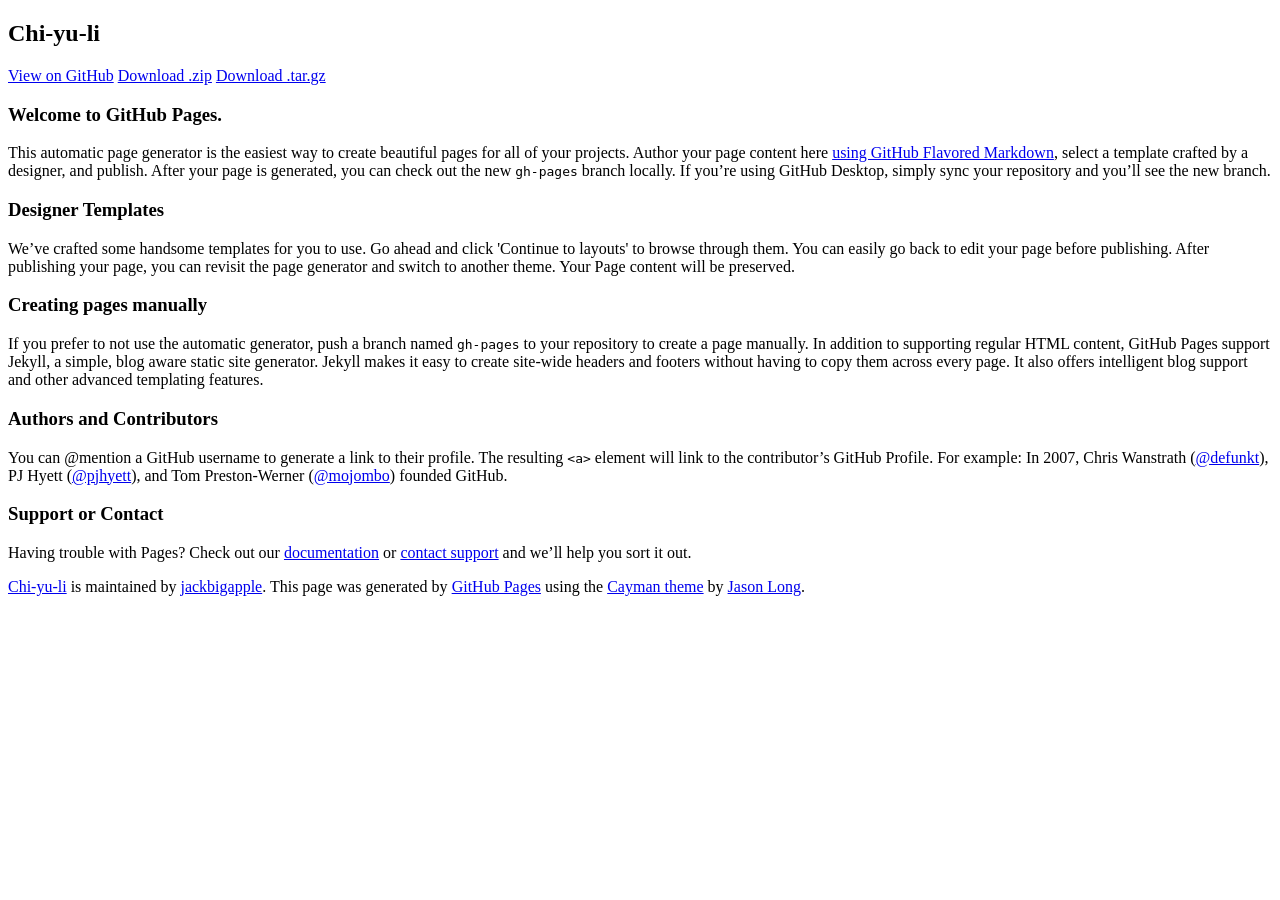
==== index.html @ 270f7d9b "Create gh-pages branch via GitHub" ====
<!DOCTYPE html>
<html lang="en-us">
  <head>
    <meta charset="UTF-8">
    <title>Chi-yu-li by jackbigapple</title>
    <meta name="viewport" content="width=device-width, initial-scale=1">
    <link rel="stylesheet" type="text/css" href="stylesheets/normalize.css" media="screen">
    <link href='https://fonts.googleapis.com/css?family=Open+Sans:400,700' rel='stylesheet' type='text/css'>
    <link rel="stylesheet" type="text/css" href="stylesheets/stylesheet.css" media="screen">
    <link rel="stylesheet" type="text/css" href="stylesheets/github-light.css" media="screen">
  </head>
  <body>
    <section class="page-header">
      <h1 class="project-name">Chi-yu-li</h1>
      <h2 class="project-tagline"></h2>
      <a href="https://github.com/jackbigapple/Chi-Yu-Li" class="btn">View on GitHub</a>
      <a href="https://github.com/jackbigapple/Chi-Yu-Li/zipball/master" class="btn">Download .zip</a>
      <a href="https://github.com/jackbigapple/Chi-Yu-Li/tarball/master" class="btn">Download .tar.gz</a>
    </section>

    <section class="main-content">
      <h3>
<a id="welcome-to-github-pages" class="anchor" href="#welcome-to-github-pages" aria-hidden="true"><span aria-hidden="true" class="octicon octicon-link"></span></a>Welcome to GitHub Pages.</h3>

<p>This automatic page generator is the easiest way to create beautiful pages for all of your projects. Author your page content here <a href="https://guides.github.com/features/mastering-markdown/">using GitHub Flavored Markdown</a>, select a template crafted by a designer, and publish. After your page is generated, you can check out the new <code>gh-pages</code> branch locally. If you’re using GitHub Desktop, simply sync your repository and you’ll see the new branch.</p>

<h3>
<a id="designer-templates" class="anchor" href="#designer-templates" aria-hidden="true"><span aria-hidden="true" class="octicon octicon-link"></span></a>Designer Templates</h3>

<p>We’ve crafted some handsome templates for you to use. Go ahead and click 'Continue to layouts' to browse through them. You can easily go back to edit your page before publishing. After publishing your page, you can revisit the page generator and switch to another theme. Your Page content will be preserved.</p>

<h3>
<a id="creating-pages-manually" class="anchor" href="#creating-pages-manually" aria-hidden="true"><span aria-hidden="true" class="octicon octicon-link"></span></a>Creating pages manually</h3>

<p>If you prefer to not use the automatic generator, push a branch named <code>gh-pages</code> to your repository to create a page manually. In addition to supporting regular HTML content, GitHub Pages support Jekyll, a simple, blog aware static site generator. Jekyll makes it easy to create site-wide headers and footers without having to copy them across every page. It also offers intelligent blog support and other advanced templating features.</p>

<h3>
<a id="authors-and-contributors" class="anchor" href="#authors-and-contributors" aria-hidden="true"><span aria-hidden="true" class="octicon octicon-link"></span></a>Authors and Contributors</h3>

<p>You can @mention a GitHub username to generate a link to their profile. The resulting <code>&lt;a&gt;</code> element will link to the contributor’s GitHub Profile. For example: In 2007, Chris Wanstrath (<a href="https://github.com/defunkt" class="user-mention">@defunkt</a>), PJ Hyett (<a href="https://github.com/pjhyett" class="user-mention">@pjhyett</a>), and Tom Preston-Werner (<a href="https://github.com/mojombo" class="user-mention">@mojombo</a>) founded GitHub.</p>

<h3>
<a id="support-or-contact" class="anchor" href="#support-or-contact" aria-hidden="true"><span aria-hidden="true" class="octicon octicon-link"></span></a>Support or Contact</h3>

<p>Having trouble with Pages? Check out our <a href="https://help.github.com/pages">documentation</a> or <a href="https://github.com/contact">contact support</a> and we’ll help you sort it out.</p>

      <footer class="site-footer">
        <span class="site-footer-owner"><a href="https://github.com/jackbigapple/Chi-Yu-Li">Chi-yu-li</a> is maintained by <a href="https://github.com/jackbigapple">jackbigapple</a>.</span>

        <span class="site-footer-credits">This page was generated by <a href="https://pages.github.com">GitHub Pages</a> using the <a href="https://github.com/jasonlong/cayman-theme">Cayman theme</a> by <a href="https://twitter.com/jasonlong">Jason Long</a>.</span>
      </footer>

    </section>

  
  </body>
</html>
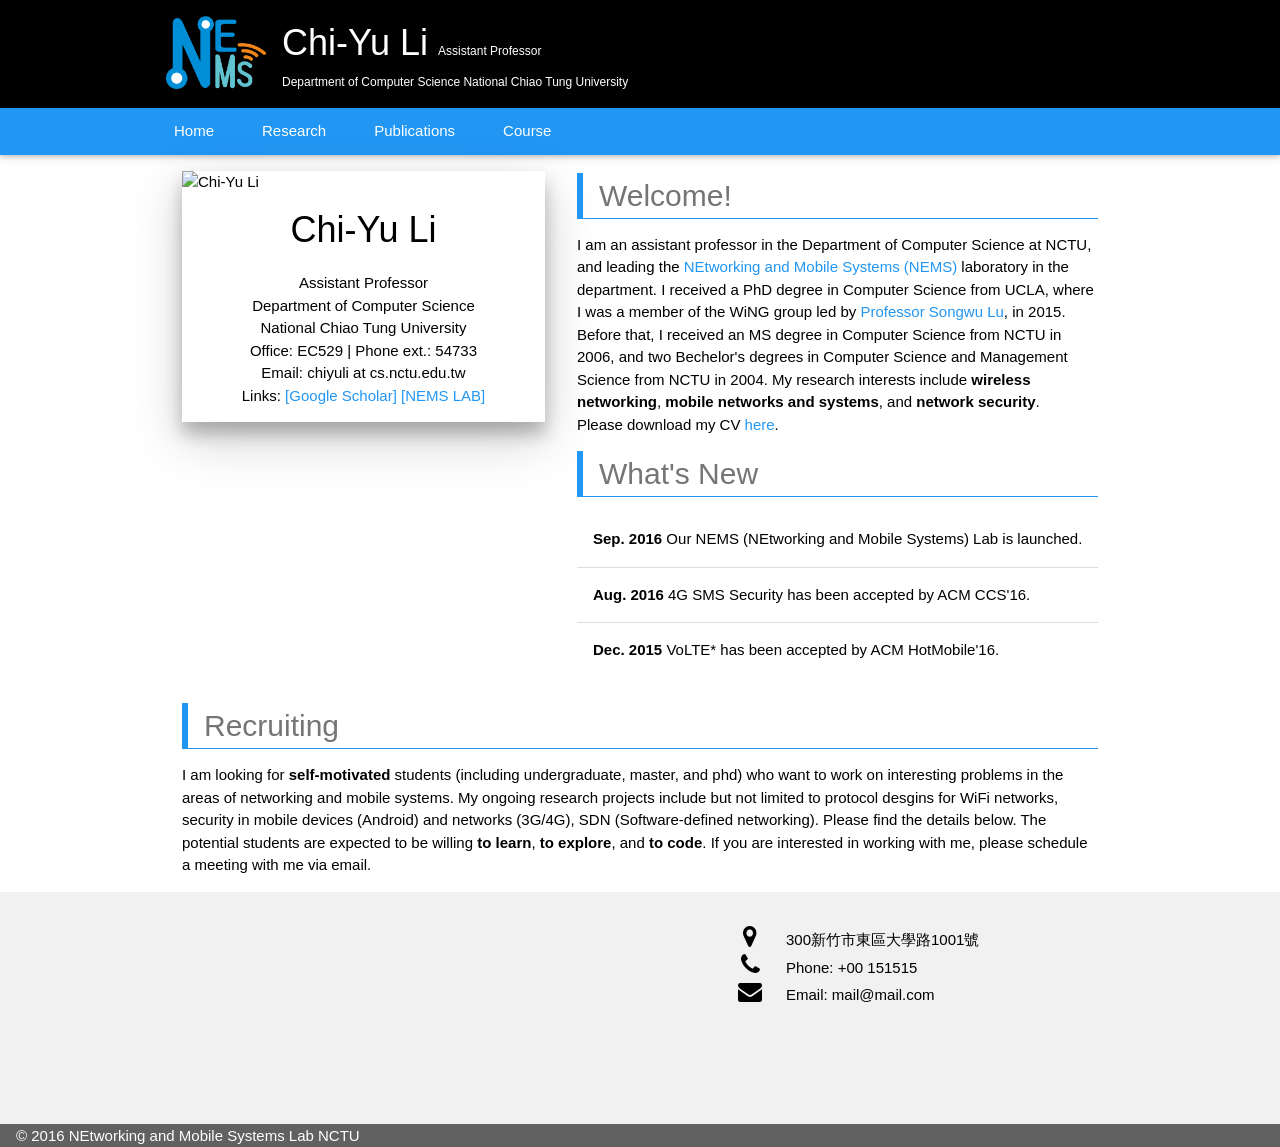
==== commit 9dc125be: "Add files via upload" ====
--- a/index.html
+++ b/index.html
@@ -1,57 +1,133 @@
-<!DOCTYPE html>
-<html lang="en-us">
-  <head>
-    <meta charset="UTF-8">
-    <title>Chi-yu-li by jackbigapple</title>
-    <meta name="viewport" content="width=device-width, initial-scale=1">
-    <link rel="stylesheet" type="text/css" href="stylesheets/normalize.css" media="screen">
-    <link href='https://fonts.googleapis.com/css?family=Open+Sans:400,700' rel='stylesheet' type='text/css'>
-    <link rel="stylesheet" type="text/css" href="stylesheets/stylesheet.css" media="screen">
-    <link rel="stylesheet" type="text/css" href="stylesheets/github-light.css" media="screen">
-  </head>
-  <body>
-    <section class="page-header">
-      <h1 class="project-name">Chi-yu-li</h1>
-      <h2 class="project-tagline"></h2>
-      <a href="https://github.com/jackbigapple/Chi-Yu-Li" class="btn">View on GitHub</a>
-      <a href="https://github.com/jackbigapple/Chi-Yu-Li/zipball/master" class="btn">Download .zip</a>
-      <a href="https://github.com/jackbigapple/Chi-Yu-Li/tarball/master" class="btn">Download .tar.gz</a>
-    </section>
-
-    <section class="main-content">
-      <h3>
-<a id="welcome-to-github-pages" class="anchor" href="#welcome-to-github-pages" aria-hidden="true"><span aria-hidden="true" class="octicon octicon-link"></span></a>Welcome to GitHub Pages.</h3>
-
-<p>This automatic page generator is the easiest way to create beautiful pages for all of your projects. Author your page content here <a href="https://guides.github.com/features/mastering-markdown/">using GitHub Flavored Markdown</a>, select a template crafted by a designer, and publish. After your page is generated, you can check out the new <code>gh-pages</code> branch locally. If you’re using GitHub Desktop, simply sync your repository and you’ll see the new branch.</p>
-
-<h3>
-<a id="designer-templates" class="anchor" href="#designer-templates" aria-hidden="true"><span aria-hidden="true" class="octicon octicon-link"></span></a>Designer Templates</h3>
-
-<p>We’ve crafted some handsome templates for you to use. Go ahead and click 'Continue to layouts' to browse through them. You can easily go back to edit your page before publishing. After publishing your page, you can revisit the page generator and switch to another theme. Your Page content will be preserved.</p>
-
-<h3>
-<a id="creating-pages-manually" class="anchor" href="#creating-pages-manually" aria-hidden="true"><span aria-hidden="true" class="octicon octicon-link"></span></a>Creating pages manually</h3>
-
-<p>If you prefer to not use the automatic generator, push a branch named <code>gh-pages</code> to your repository to create a page manually. In addition to supporting regular HTML content, GitHub Pages support Jekyll, a simple, blog aware static site generator. Jekyll makes it easy to create site-wide headers and footers without having to copy them across every page. It also offers intelligent blog support and other advanced templating features.</p>
-
-<h3>
-<a id="authors-and-contributors" class="anchor" href="#authors-and-contributors" aria-hidden="true"><span aria-hidden="true" class="octicon octicon-link"></span></a>Authors and Contributors</h3>
-
-<p>You can @mention a GitHub username to generate a link to their profile. The resulting <code>&lt;a&gt;</code> element will link to the contributor’s GitHub Profile. For example: In 2007, Chris Wanstrath (<a href="https://github.com/defunkt" class="user-mention">@defunkt</a>), PJ Hyett (<a href="https://github.com/pjhyett" class="user-mention">@pjhyett</a>), and Tom Preston-Werner (<a href="https://github.com/mojombo" class="user-mention">@mojombo</a>) founded GitHub.</p>
-
-<h3>
-<a id="support-or-contact" class="anchor" href="#support-or-contact" aria-hidden="true"><span aria-hidden="true" class="octicon octicon-link"></span></a>Support or Contact</h3>
-
-<p>Having trouble with Pages? Check out our <a href="https://help.github.com/pages">documentation</a> or <a href="https://github.com/contact">contact support</a> and we’ll help you sort it out.</p>
-
-      <footer class="site-footer">
-        <span class="site-footer-owner"><a href="https://github.com/jackbigapple/Chi-Yu-Li">Chi-yu-li</a> is maintained by <a href="https://github.com/jackbigapple">jackbigapple</a>.</span>
-
-        <span class="site-footer-credits">This page was generated by <a href="https://pages.github.com">GitHub Pages</a> using the <a href="https://github.com/jasonlong/cayman-theme">Cayman theme</a> by <a href="https://twitter.com/jasonlong">Jason Long</a>.</span>
-      </footer>
-
-    </section>
-
-  
-  </body>
-</html>
+<!DOCTYPE html>
+<html>
+<head>
+	<title>Chi-Yu Li </title>
+	<meta name="viewport" content="width=device-width, initial-scale=1">
+	<script src="https://maps.googleapis.com/maps/api/js"></script>
+	<script async defer src="https://maps.googleapis.com/maps/api/js?key=AIzaSyCfVkOFCpB0JlbH9GmpvuOpnDLglUv0ZAc&callback=initMap"
+  type="text/javascript"></script>
+	<script src="js/jquery.1.12.4.min.js"></script>
+	<link rel="stylesheet" href="css/w3.css">
+	<link rel="stylesheet" href="https://cdnjs.cloudflare.com/ajax/libs/font-awesome/4.6.3/css/font-awesome.min.css">
+	<link rel="stylesheet" href="css/layout.css">
+	<style>
+		.mySlides {display:none}
+		.w3-left, .w3-right, .w3-badge {cursor:pointer}
+		.w3-badge {height:13px;width:13px;padding:0}
+	</style>
+</head>
+
+<body>
+<!--Header / load from common.html -->
+<div id="header"></div>
+
+<!--本頁內容開始////-->
+<div id="main-content" class="w3-container w3-content">
+	<div class="w3-row w3-padding-top">
+		<div class="w3-col m5 l5 w3-container w3-padding">
+		    <div class="w3-card-12">
+			    <img src="img/chiyu.jpg" alt="Chi-Yu Li" style="width:100%">
+			    <div class="w3-container w3-center">
+			    	<h1 class="w3-xxlarge">	Chi-Yu Li</h1>
+				    <p>Assistant Professor<br>
+					Department of Computer Science<br>
+					National Chiao Tung University<br>
+					Office: EC529 | Phone ext.: 54733 <br>
+					Email: chiyuli at cs.nctu.edu.tw<br>
+					Links: <a href="https://scholar.google.com.tw/citations?user=OtMUXigAAAAJ&amp;hl=en" style="-webkit-tap-highlight-color: rgba(0, 0, 0, 0);">[Google Scholar]</a>
+		                    <a href="https://nems-nctu.github.io/" style="-webkit-tap-highlight-color: rgba(0, 0, 0, 0);">[NEMS LAB]</a></p>
+			    </div>
+			</div>
+		</div>
+		<div class="w3-col m7 l7 w3-container">
+						
+				<h2>Welcome!</h2>
+
+				<p>
+				I am an assistant professor in the Department of Computer Science at NCTU,
+				and leading the
+				<a href="https://nems-nctu.github.io/">NEtworking and Mobile Systems (NEMS)</a> laboratory in the department.
+				I received a PhD degree in Computer Science from UCLA, where I was a member of the WiNG group led by <a target="_blank" href="http://web.cs.ucla.edu/~slu/">Professor Songwu Lu</a>, in 2015.
+				Before that, I received an MS degree in Computer Science from NCTU in 2006,
+				and two Bechelor's degrees in Computer Science and Management Science from NCTU in 2004.
+				My research interests include
+				<strong>wireless networking</strong>,
+				<strong>mobile networks and systems</strong>, and
+				<strong>network security</strong>.
+				<br/>
+				Please download my CV <a target="_blank" href="pdf/cv_chiyu.pdf">here</a>.
+				</p>
+
+                <h2>What's New</h2>
+				<p>
+				<ul class="w3-ul">
+					<li><strong>Sep. 2016</strong> Our NEMS (NEtworking and Mobile Systems) Lab is launched.<br></li>
+		            <li><strong>Aug. 2016</strong> 4G SMS Security has been accepted by ACM CCS'16.<br></li>
+		            <li><strong>Dec. 2015</strong> VoLTE* has been accepted by ACM HotMobile'16.</p></li>
+				</ul>
+				
+		</div>
+		<div class="w3-col m12 l12 w3-container">
+			<h2>Recruiting</h2>
+			<p>I am looking for <strong>self-motivated</strong> students (including undergraduate, master, and phd)
+				who want to work on interesting problems in the areas of networking and mobile systems. My ongoing
+				research projects include but not limited to protocol desgins for WiFi networks,
+				security in mobile devices (Android) and networks (3G/4G), SDN (Software-defined networking). Please find the details below. The potential students are expected to be willing <strong>to learn</strong>, <strong>to explore</strong>, and <strong>to code</strong>. If you are interested in working with me, please schedule a meeting with me via email.
+				</p>
+		</div>
+	</div>
+</div>
+
+<!-- Footer-->
+<div id="footer">
+		<footer class="w3-light-gray w3-padding-top-16">
+		<div class="w3-content w3-container">
+		  <div class="w3-row w3-section">
+			<div class="w3-col m7 s12 w3-container">
+			  <!-- Add Google Maps -->
+			  <div id="googleMap" class="w3-round-large" style="width:100%;height:200px;"></div>
+			</div>
+			<div class="w3-col m5 s12 w3-container w3-section w3-medium">
+				<div class="w3-margin-bottom">
+					<i class="fa fa-map-marker fa-fw w3-hover-text-black w3-xlarge w3-margin-right"></i> 300新竹市東區大學路1001號<br>
+					<i class="fa fa-phone fa-fw w3-hover-text-black w3-xlarge w3-margin-right"></i> Phone: +00 151515<br>
+					<i class="fa fa-envelope fa-fw w3-hover-text-black w3-xlarge w3-margin-right"></i> Email: mail@mail.com<br>
+				</div>
+			</div>
+			
+		  </div>
+		</div>
+		<div class="w3-container w3-blue w3-dark-gray w3-medium">
+			<div>© 2016 NEtworking and Mobile Systems Lab NCTU</div>
+		</div>
+	</footer>
+</div>
+<!-- Scripts -->
+<script src="js/common-Chi-Yu-Li.js"></script>
+<script type="text/javascript">
+//Google map
+<!-- Google Map Location -->
+var myCenter = new google.maps.LatLng(24.7867784,120.9952533);
+
+function initialize() {
+var mapProp = {
+  center: myCenter,
+  zoom: 15,
+  scrollwheel: true,
+  draggable: true,
+  mapTypeId: google.maps.MapTypeId.ROADMAP
+  };
+
+var map = new google.maps.Map(document.getElementById("googleMap"),mapProp);
+
+var marker = new google.maps.Marker({
+  position: myCenter,
+});
+
+marker.setMap(map);
+}
+
+google.maps.event.addDomListener(window, 'load', initialize);
+</script>
+</body>
+</html>
--- a/css/layout.css
+++ b/css/layout.css
@@ -0,0 +1,30 @@
+#main-content h2 {
+	border-left: solid 6px #2196f3;
+	border-bottom: solid 1px #2196f3;
+	padding-left: 16px; 
+    color: #757574;
+}
+#main-content h3 {
+	/*border-left: solid 3px #cccccc;*/
+	border-bottom: solid 1px #aaaaaa; 
+    color: #757574;
+}
+#main-content ul.w3-ul li{
+	padding: 16px 2px 16px 16px;
+}
+#main-content a{
+	text-decoration: none;
+	color: #2196f3;
+}
+#main-content a:hover {
+	text-decoration: underline;
+	color: #2196f3;
+}
+
+#project-main-content h2 {
+	border-bottom: solid 1px #2196f3;
+    color: #2196f3;
+}
+header h1 a {
+	text-decoration: none;
+}
